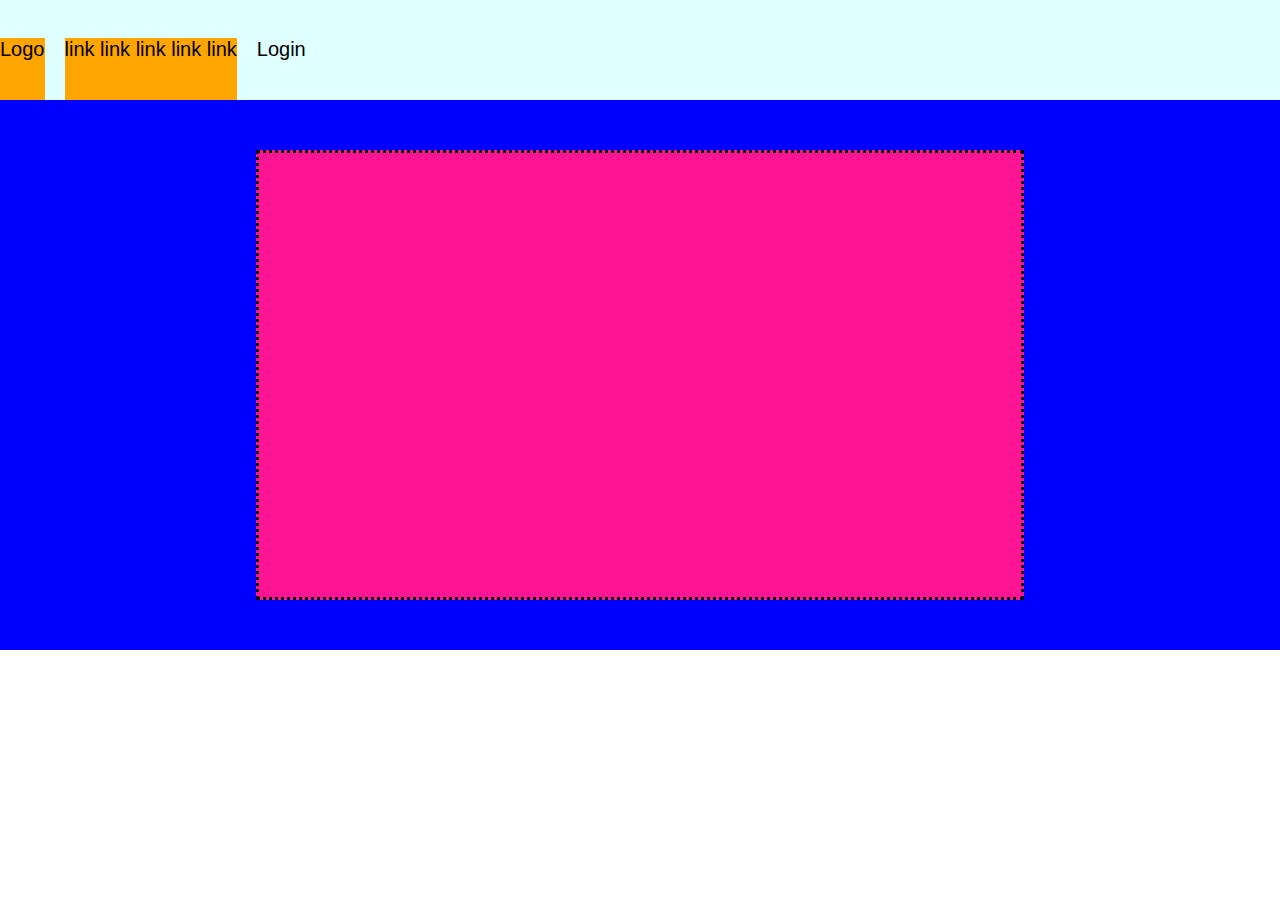
==== index.html @ 161b729b "Header no--main continue" ====
<!DOCTYPE html>
<html lang="en">
<head>
    <meta charset="UTF-8">
    <meta name="viewport" content="width=device-width, initial-scale=1.0">
    <title>Struttura Discord</title>
    <link rel="stylesheet" href="./css/style.css">
</head>


<body>
     
    <header>
        <!-- PARTE HEADER CON CONTAINER -->
        <div class="container">
            <div class="logo">
                <span>Logo</span>
            </div>
            <div class="orange"><nav> link link link link link</nav></div>
            <div>
                <nav>Login</nav>
            </div>
        </div>

    </header>   


    <main>      <!-- PARTE HEADER CON CONTAINER -->
        <div class="container-jumbo">
            <div class="jumbotron">

            </div>

        </div>

        <div class="PARTE 3"></div>


    </main>








</body>





</html>
---- css/style.css ----
*{
    margin: 0;
    padding: 0;
    box-sizing: border-box;
    font-family: Whitney, 'Helvetica Neue', Helvetica, Arial, sans-serif;
}

header{
    background-color: lightcyan;
    height: 100px;
}

.container{
    display: flex;
    flex-direction: row;
    height: 100px;
    font-size: 20px;
    gap: 20px;
    padding-top: 3%;
    align-items: stretch;
    
}

.orange{
    background-color: orange;
}


.logo{
    background-color: orange;
    
}


.container-jumbo{
    display: flex;
    flex-direction: row;
    height: 550px;
    justify-content: center;
    background-color: blue;
}

.jumbotron{
    flex-basis: 60%;
    background-color: deeppink;
    margin:50px;
    border: 3px dotted black;
}
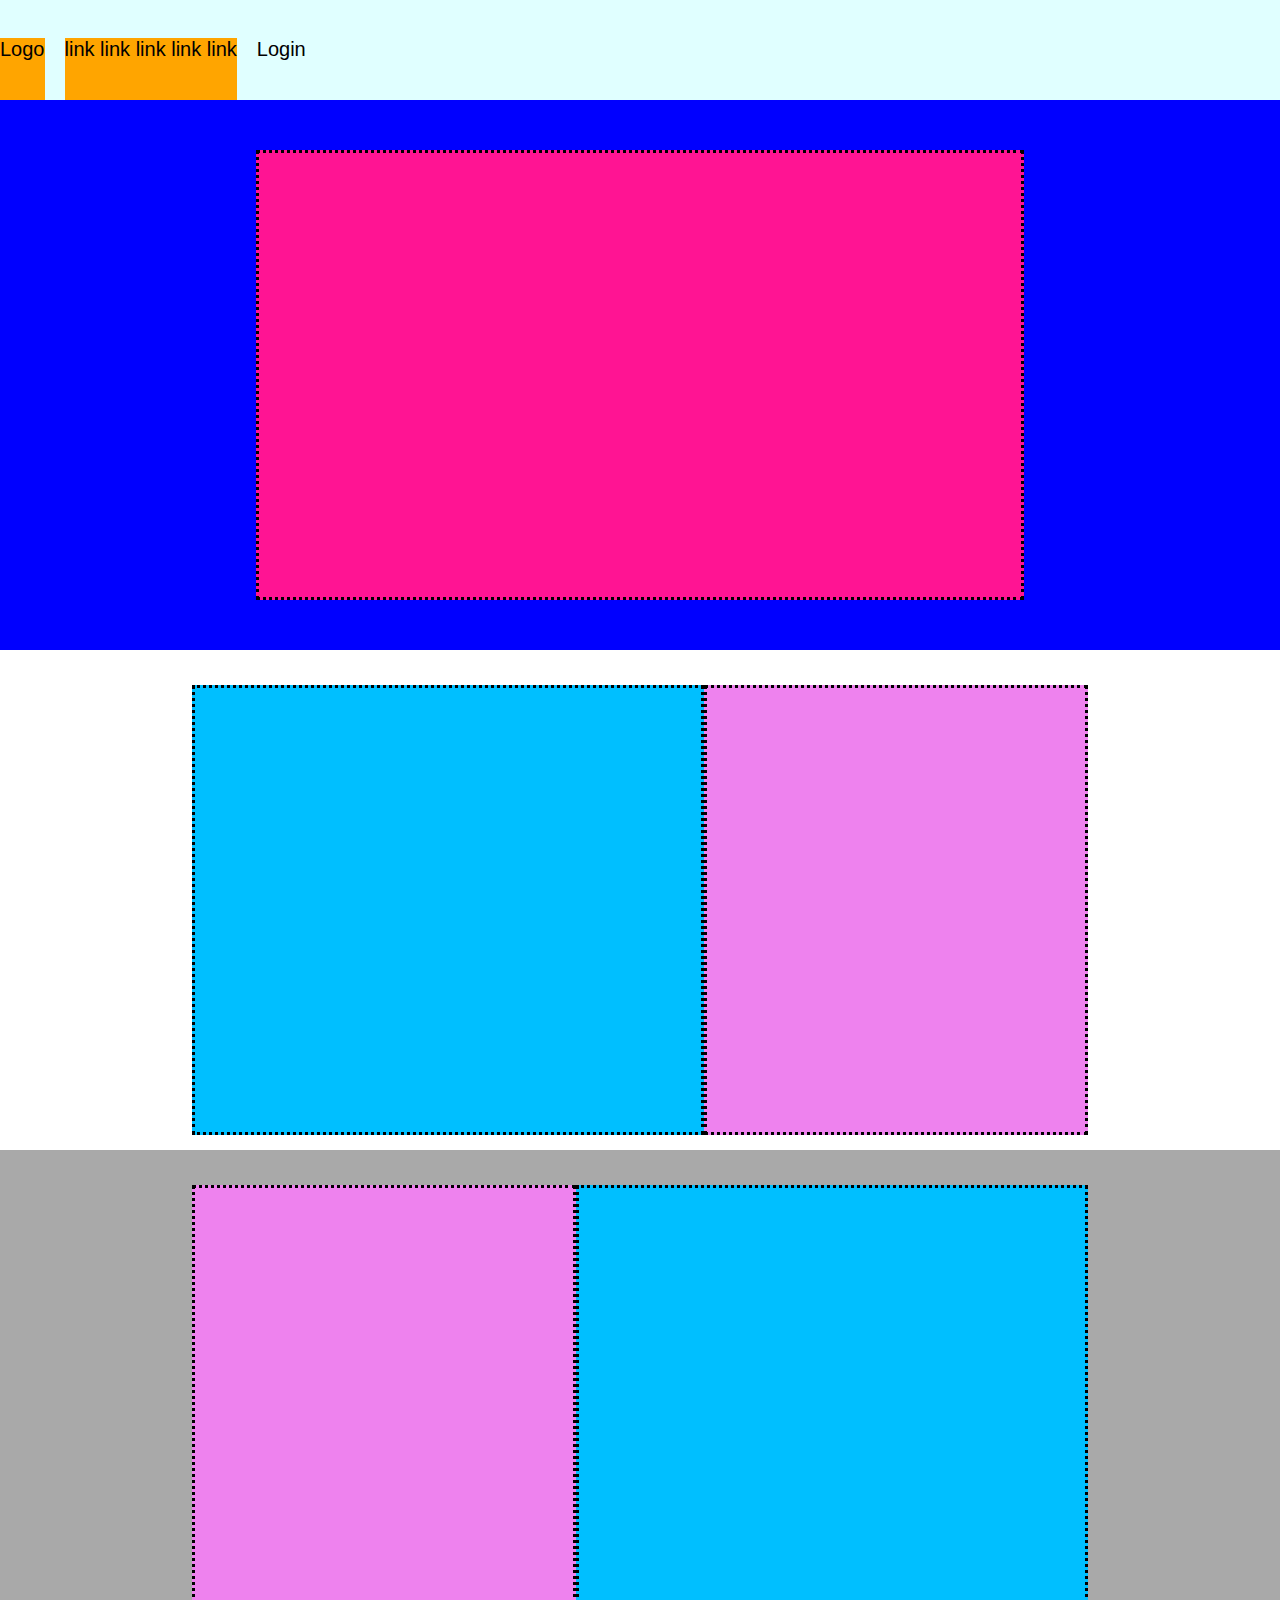
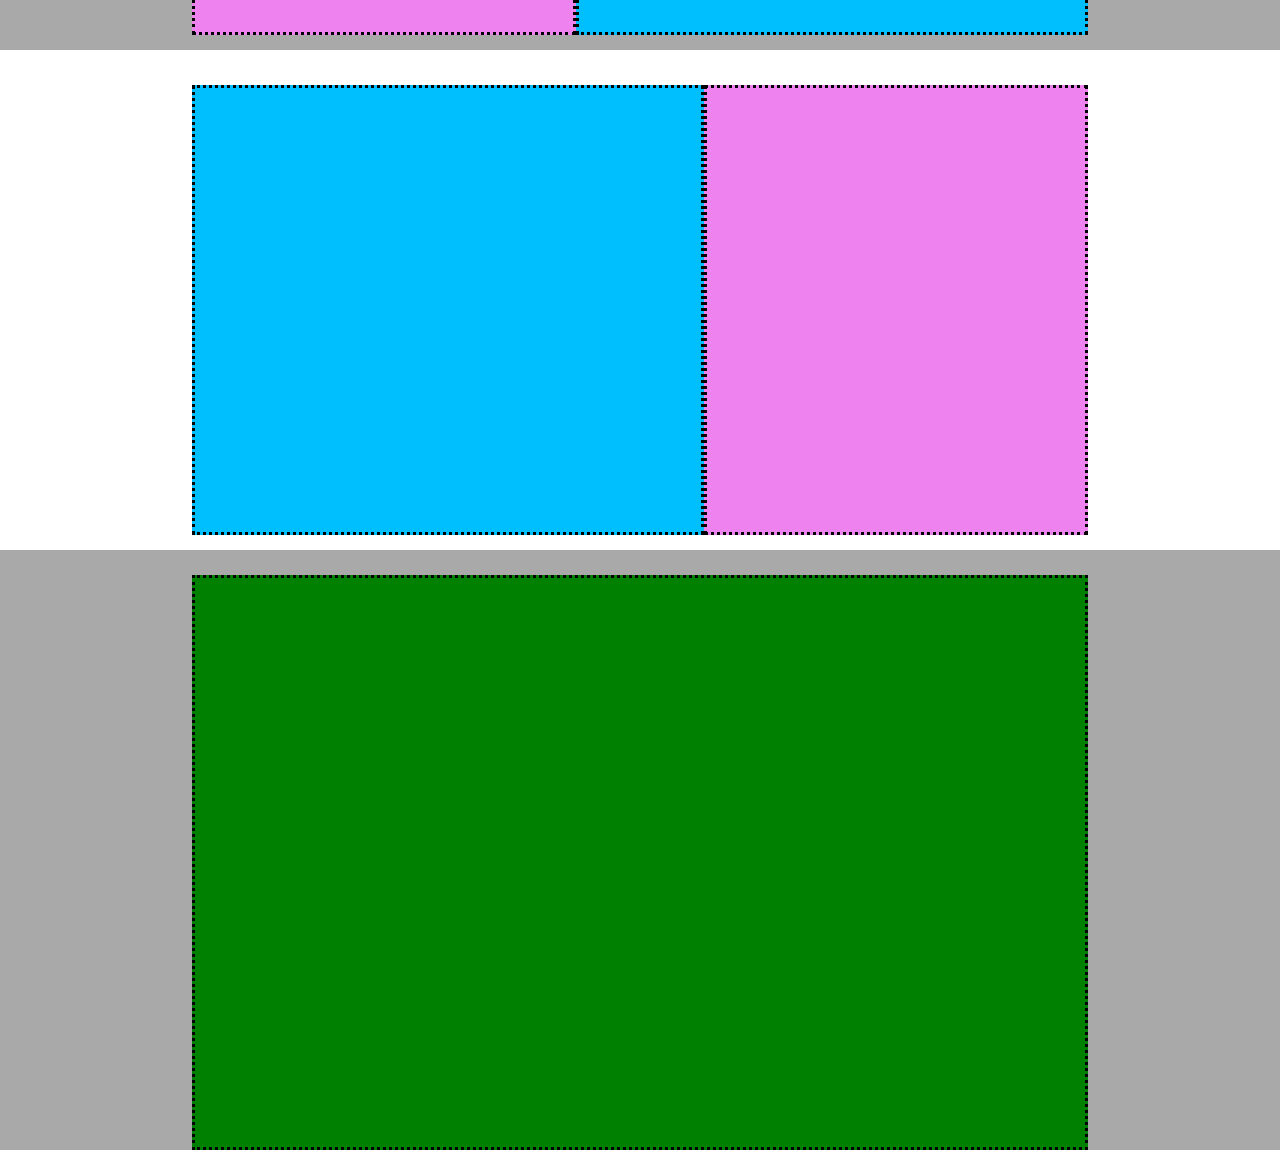
==== commit d2b6dc3e: "Header-fix Main-ok footer-work in progress" ====
--- a/index.html
+++ b/index.html
@@ -25,15 +25,54 @@
     </header>   
 
 
-    <main>      <!-- PARTE HEADER CON CONTAINER -->
+    <main>      <!-- PARTE MAIN CON CONTAINER 1-->
         <div class="container-jumbo">
             <div class="jumbotron">
 
             </div>
 
         </div>
+                    <!-- PARTE MAIN CON CONTAINER 2-->
+        <div class="container-due">
+            <div class="azure">   
 
-        <div class="PARTE 3"></div>
+            </div>
+
+            <div class="pink">
+
+            </div>
+
+        </div>
+
+                <!-- PARTE MAIN CON CONTAINER 3-->
+        <div class="container-tre ">
+            <div class="azure-inverse">   
+
+            </div>
+
+            <div class="pink-inverse">
+                
+            </div>
+        </div>
+
+        <!-- PARTE MAIN CON CONTAINER 4-->
+        <div class="container-due">
+            <div class="azure">   
+
+            </div>
+
+            <div class="pink">
+
+            </div>
+        </div>
+        
+        <!-- PARTE MAIN CON CONTAINER 5-->
+        <div class="container-quattro">
+            <div class="green">
+
+            </div>
+            
+        </div>
 
 
     </main>
--- a/css/style.css
+++ b/css/style.css
@@ -31,7 +31,7 @@
     
 }
 
-
+/* INIZIO PARTE MAIN CON JUMBO */
 .container-jumbo{
     display: flex;
     flex-direction: row;
@@ -47,4 +47,73 @@
     border: 3px dotted black;
 }
 
+/* INIZIO PARTE 2 MAIN AZURE E PINK */
 
+.container-due{
+    display: flex;
+    flex-direction: row;
+    height: 500px;
+    justify-content: center;
+}
+
+.azure{
+    background-color: deepskyblue;
+    height: 450px;
+    flex-basis: 40%;
+    margin-top: 35px;
+    border: 3px dotted black;
+}
+
+.pink{
+    background-color: violet;
+    height: 450px;
+    flex-basis: 30%;
+    margin-top: 35px;
+    border: 3px dotted black;
+}
+
+/* INIZIO PARTE 3 MAIN AZURE-inverse E PINK-inverse */
+
+.container-tre{
+    display: flex;
+    flex-direction: row-reverse;
+    height: 500px;
+    justify-content: center;
+    background-color: darkgrey;
+}
+
+.azure-inverse{
+    background-color: deepskyblue;
+    height: 450px;
+    flex-basis: 40%;
+    margin-top: 35px;
+    border: 3px dotted black;
+}
+
+.pink-inverse{
+    background-color: violet;
+    height: 450px;
+    flex-basis: 30%;
+    margin-top: 35px;
+    border: 3px dotted black;
+    
+}
+
+/* INIZIO PARTE 4 MAIN Green */
+
+.container-quattro{
+    display: flex;
+    flex-direction: row;
+    height: 600px;
+    background-color: darkgray;
+    justify-content: center;
+}
+
+.green{
+    background-color: green;
+    flex-basis: 70%;
+    margin-top: 25px;
+    border: 3px dotted black;
+    
+    
+}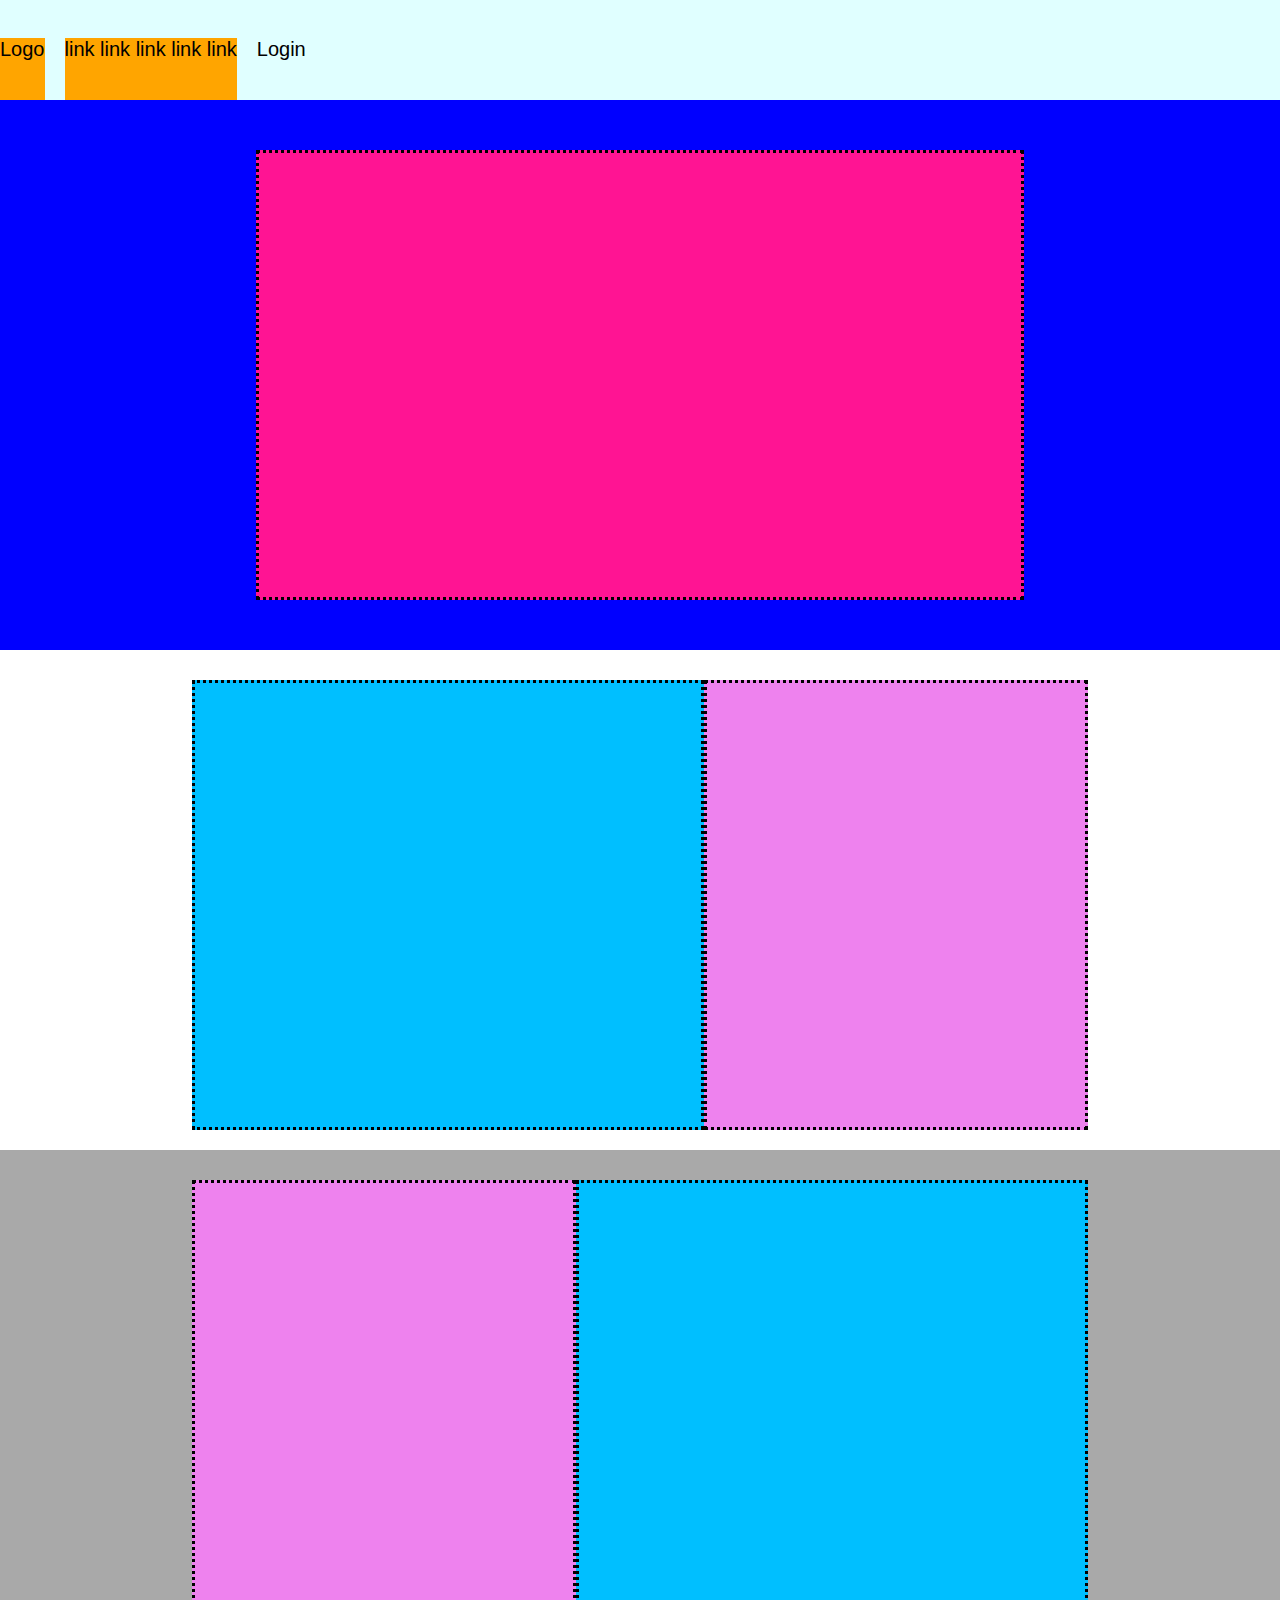
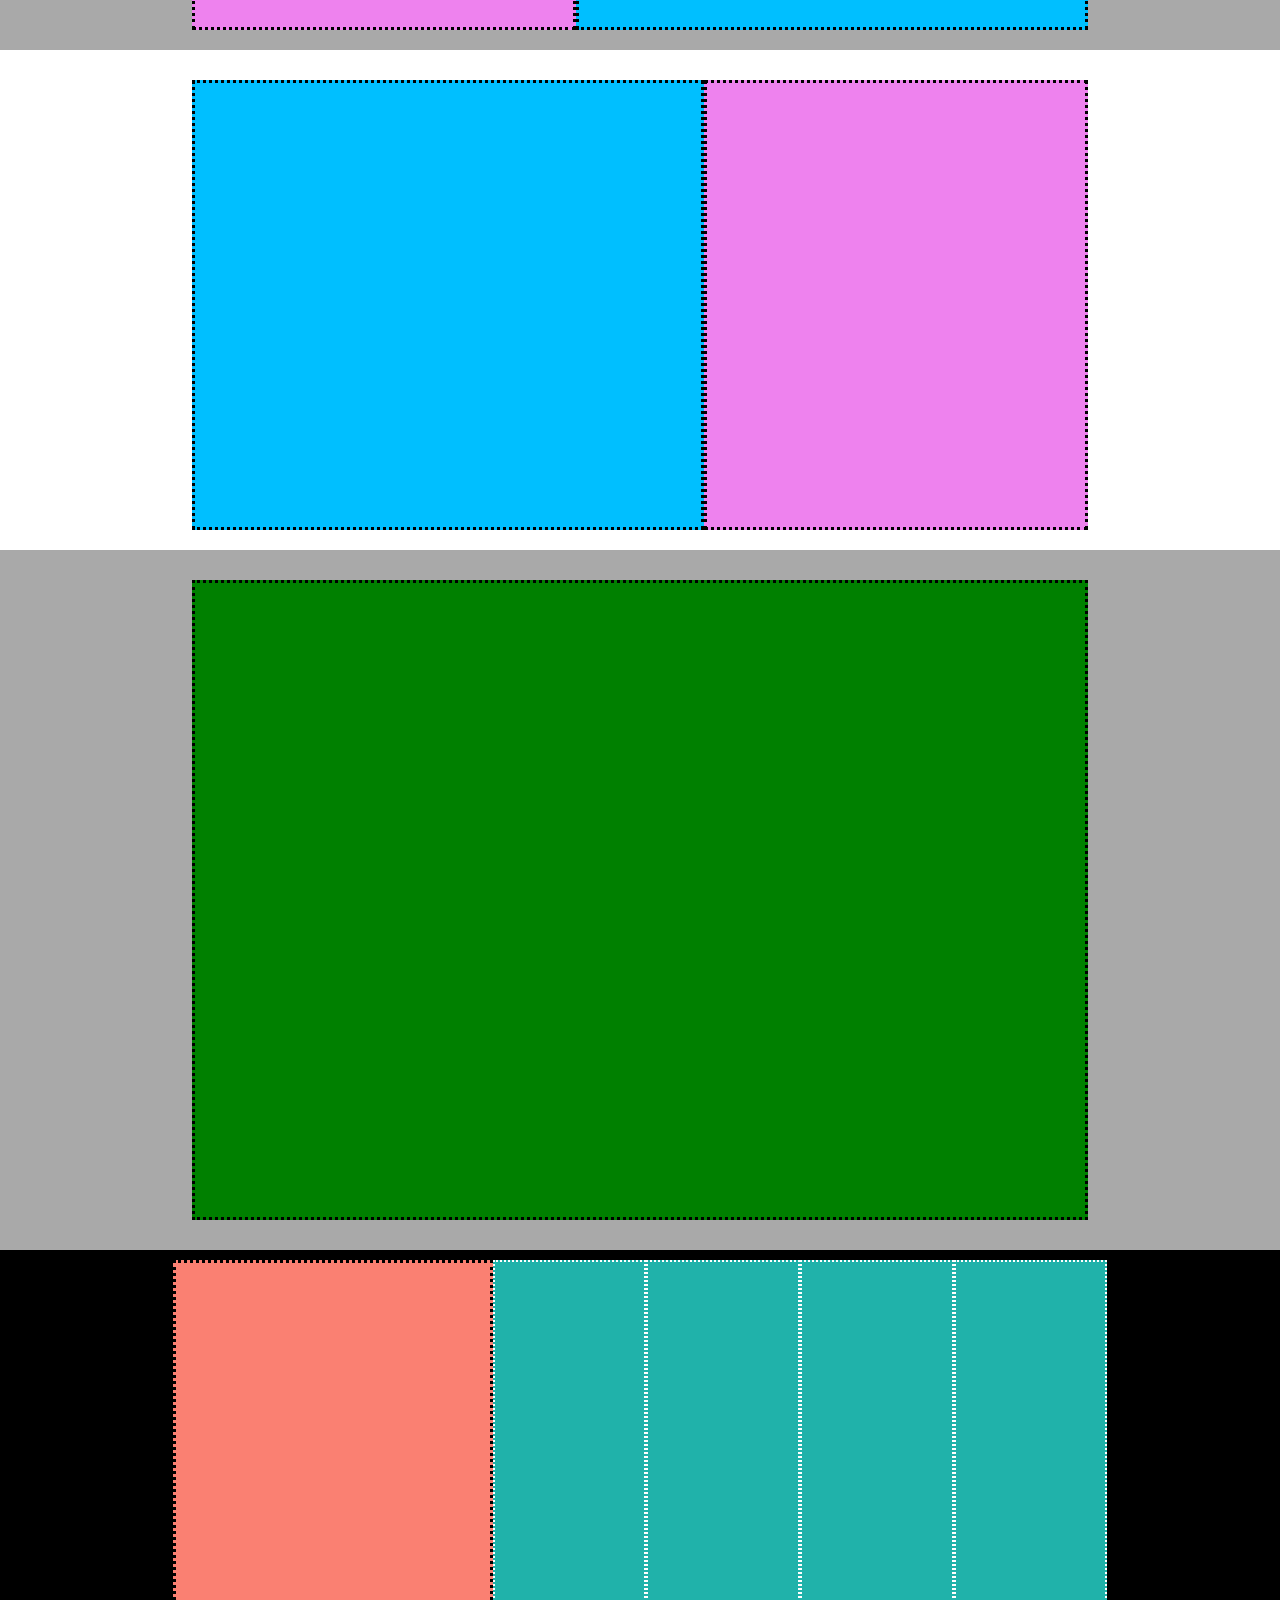
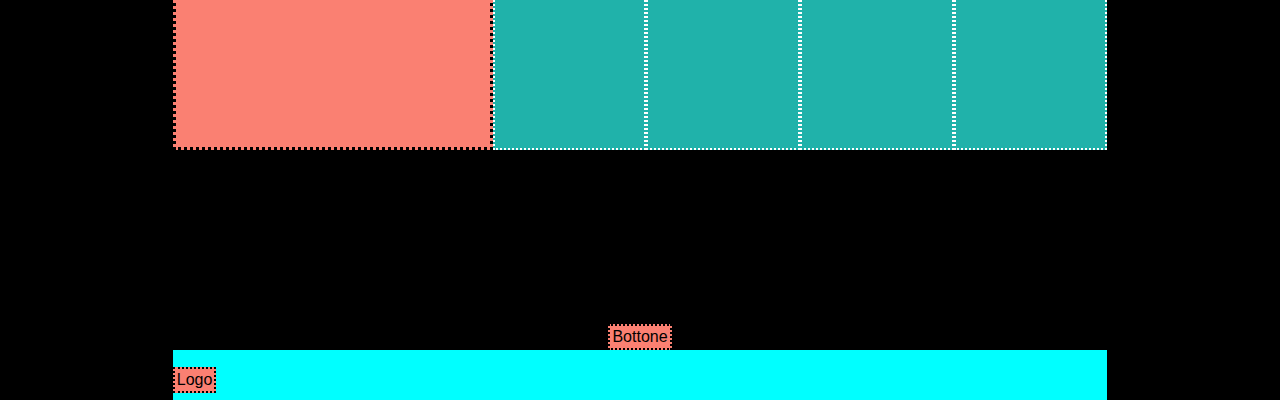
==== commit 40b8e061: "HEADER-FIX  MAIN-FINISH     FOOTER-FIX BOTTON" ====
--- a/index.html
+++ b/index.html
@@ -71,13 +71,49 @@
             <div class="green">
 
             </div>
-            
+
         </div>
-
 
     </main>
 
+    <footer>
+        <div class="container-footer">
+            <div class="salmon">
 
+            </div>
+
+            <div class="seagreen">
+
+            </div>
+
+            <div class="seagreen">
+
+            </div>
+
+            <div class="seagreen">
+
+            </div>
+
+            <div class="seagreen">
+
+            </div>
+            
+
+        </div>
+            
+        <div class="container-logo-bottone">
+            <div class="item-logo-bottone">
+                <span class="logo-due">Logo</span>
+                
+            </div>
+
+            <div class="container-botton">
+                <nav class="bottone-due">Bottone</nav>
+            </div>  
+        </div>
+        
+        
+    </footer>
 
 
 
--- a/css/style.css
+++ b/css/style.css
@@ -43,7 +43,7 @@
 .jumbotron{
     flex-basis: 60%;
     background-color: deeppink;
-    margin:50px;
+    margin: 50px;
     border: 3px dotted black;
 }
 
@@ -54,13 +54,14 @@
     flex-direction: row;
     height: 500px;
     justify-content: center;
+    
 }
 
 .azure{
     background-color: deepskyblue;
     height: 450px;
     flex-basis: 40%;
-    margin-top: 35px;
+    margin-top: 30px;
     border: 3px dotted black;
 }
 
@@ -68,7 +69,7 @@
     background-color: violet;
     height: 450px;
     flex-basis: 30%;
-    margin-top: 35px;
+    margin-top: 30px;
     border: 3px dotted black;
 }
 
@@ -80,13 +81,14 @@
     height: 500px;
     justify-content: center;
     background-color: darkgrey;
+    
 }
 
 .azure-inverse{
     background-color: deepskyblue;
     height: 450px;
     flex-basis: 40%;
-    margin-top: 35px;
+    margin-top: 30px;
     border: 3px dotted black;
 }
 
@@ -94,7 +96,7 @@
     background-color: violet;
     height: 450px;
     flex-basis: 30%;
-    margin-top: 35px;
+    margin-top: 30px;
     border: 3px dotted black;
     
 }
@@ -104,16 +106,116 @@
 .container-quattro{
     display: flex;
     flex-direction: row;
-    height: 600px;
+    height: 700px;
     background-color: darkgray;
     justify-content: center;
+    
 }
 
 .green{
     background-color: green;
     flex-basis: 70%;
-    margin-top: 25px;
-    border: 3px dotted black;
-    
-    
-}+    margin-top: 30px;
+    margin-bottom: 30px;
+    border: 3px dotted black;
+    
+}
+
+/* INIZIO PARTE Footer */
+
+.container-footer{
+    display: flex;
+    flex-direction: row;
+    height: 500px;
+    background-color: black;
+    justify-content: center;
+    
+    
+}
+
+.salmon{
+    background-color: salmon;
+    flex-basis: 25%;
+    border: 3px dotted black;
+    margin-top: 10px;
+}
+
+.seagreen{
+    background-color: lightseagreen;
+    flex-basis: 12%;
+    border: 2px dotted white;
+    margin-top: 10px;
+    
+}
+
+
+/*  PARTE 2 Footer */
+
+.container-logo-bottone{
+    display: flex;
+    flex-direction: column-reverse;
+    background-color: black;
+    height: 250px;
+    align-items: center;
+    
+    
+}
+.item-logo-bottone{
+    background-color: aqua;
+    flex-basis: 25%;
+    width: 73%;
+    text-align: left;
+    
+}
+
+
+.logo-due{
+    padding: 2px;
+    background-color: salmon;
+    margin-top: 17px;
+    display: inline-block;
+    border: 2px dotted black;
+    
+}
+
+
+
+
+.container-botton{
+    display: flex;
+    flex-direction: column;
+    background-color: black;
+    height: 250px;
+    align-items: flex-end
+    
+}
+
+
+
+.container-botton{
+    display: flex;
+    flex-direction: column-reverse;
+    background-color: black;
+    height: 250px;
+    align-items: flex-end
+}
+
+
+.bottone-due {
+    padding: 2px;
+    background-color: salmon;
+    margin-top: 20px;
+    border: 2px dotted black;
+}
+
+
+
+
+
+
+
+
+.riga{
+    border-bottom: solid 3px red;
+    bottom
+}
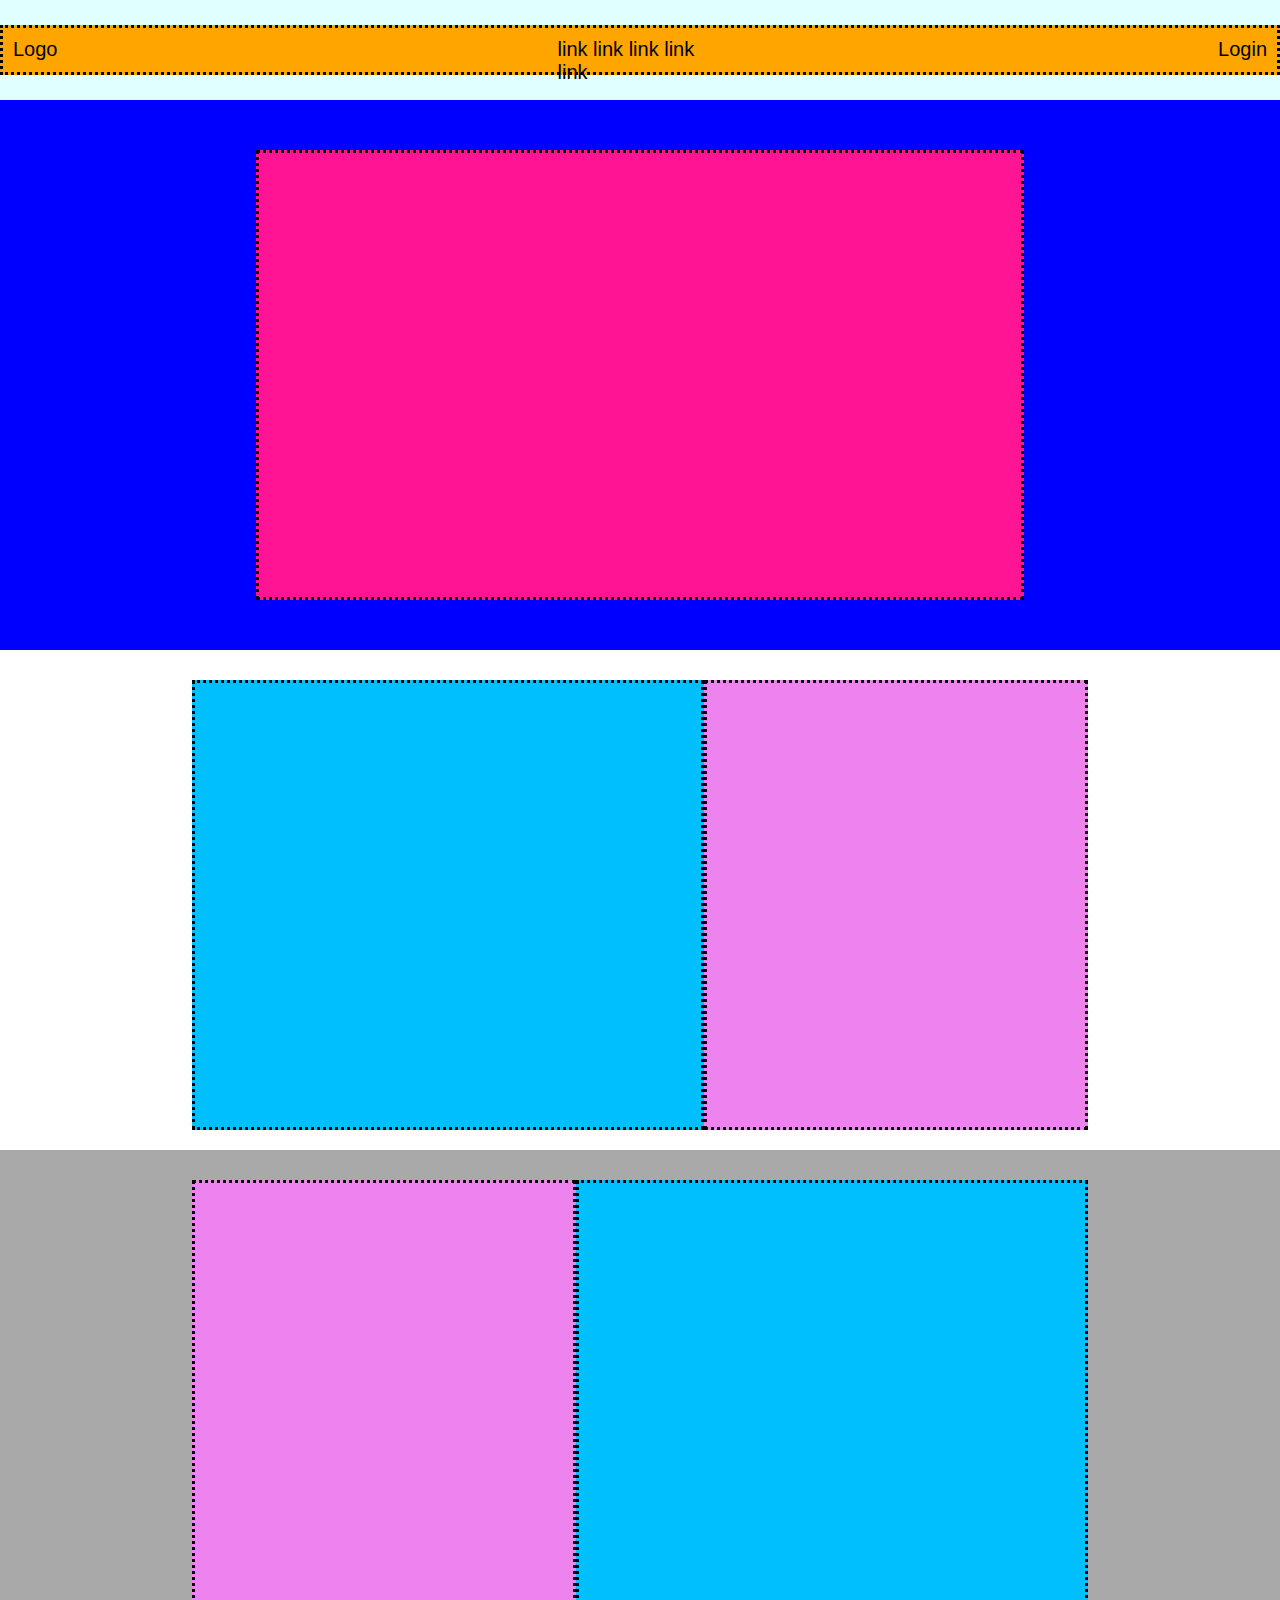
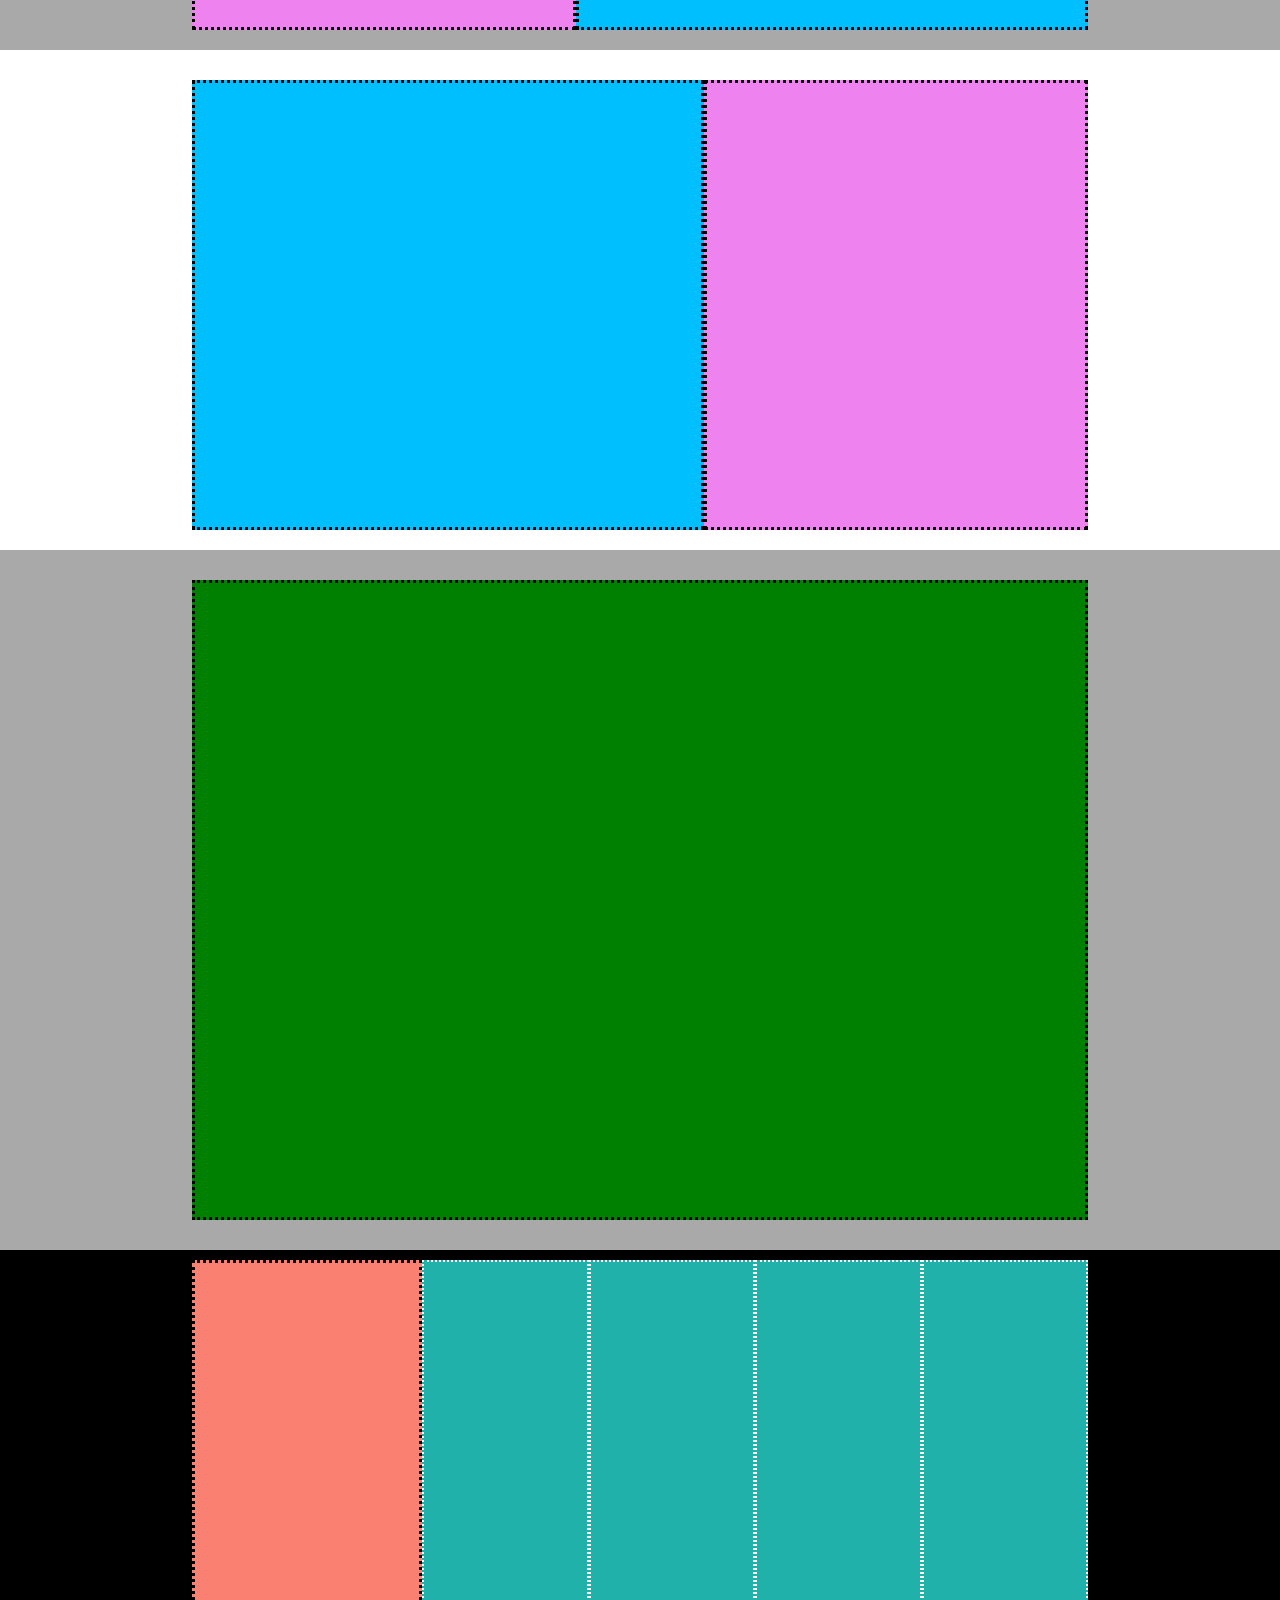
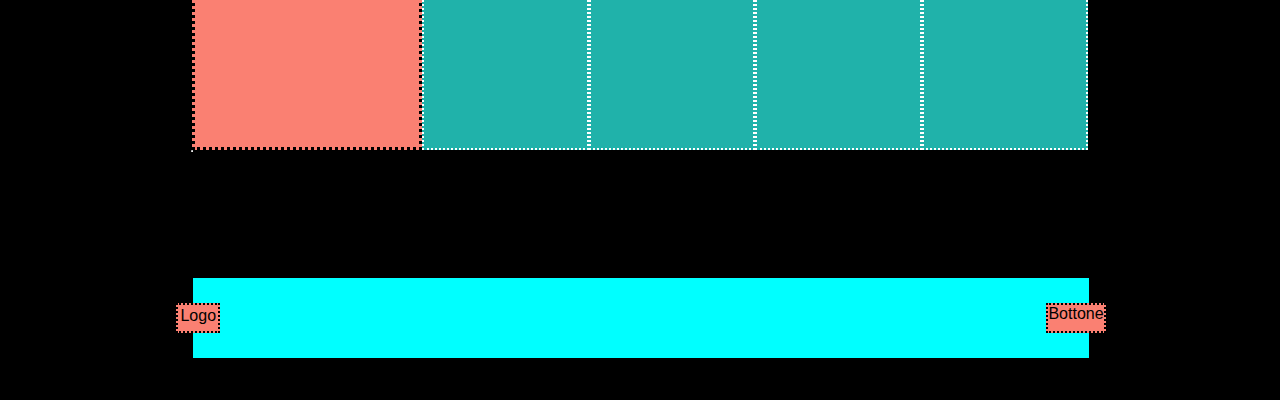
==== commit 3e86253d: "FIX LINE" ====
--- a/index.html
+++ b/index.html
@@ -16,8 +16,8 @@
             <div class="logo">
                 <span>Logo</span>
             </div>
-            <div class="orange"><nav> link link link link link</nav></div>
-            <div>
+            <div class="link"><nav> link link link link link</nav></div>
+            <div class="login">
                 <nav>Login</nav>
             </div>
         </div>
@@ -100,16 +100,19 @@
             
 
         </div>
+        <!-- <section class="riga"></section> -->
+
+        <div class="container-logo-bottone">
+            <div class="riga">
+                <hr>
+            </div>
             
-        <div class="container-logo-bottone">
-            <div class="item-logo-bottone">
+            <div class="item-logo-bottone"> 
+                
                 <span class="logo-due">Logo</span>
-                
+                <nav class="bottone-due">Bottone</nav>
             </div>
-
-            <div class="container-botton">
-                <nav class="bottone-due">Bottone</nav>
-            </div>  
+            
         </div>
         
         
--- a/css/style.css
+++ b/css/style.css
@@ -8,29 +8,41 @@
 header{
     background-color: lightcyan;
     height: 100px;
+    display: flex;
+    align-items: center;
+    justify-content: center;
+    
 }
 
 .container{
     display: flex;
     flex-direction: row;
-    height: 100px;
+    height: 50px;
     font-size: 20px;
-    gap: 20px;
-    padding-top: 3%;
-    align-items: stretch;
-    
-}
-
-.orange{
+    gap:500px;
     background-color: orange;
-}
-
-
-.logo{
+    border: 3px dotted black;
+}
+
+.link{
     background-color: orange;
-    
-}
-
+    margin-top: 10px;
+    
+
+ }
+
+ .logo{
+    background-color: orange; 
+    margin-top: 10px;
+    padding-left: 10px;
+}
+
+.login{
+    background-color: orange;
+    text-align: end;
+    margin-top: 10px;
+    padding-right: 10px;
+}
 /* INIZIO PARTE MAIN CON JUMBO */
 .container-jumbo{
     display: flex;
@@ -135,14 +147,14 @@
 
 .salmon{
     background-color: salmon;
-    flex-basis: 25%;
+    flex-basis: 18%;
     border: 3px dotted black;
     margin-top: 10px;
 }
 
 .seagreen{
     background-color: lightseagreen;
-    flex-basis: 12%;
+    flex-basis: 13%;
     border: 2px dotted white;
     margin-top: 10px;
     
@@ -153,69 +165,45 @@
 
 .container-logo-bottone{
     display: flex;
-    flex-direction: column-reverse;
+    flex-direction: row;
     background-color: black;
     height: 250px;
-    align-items: center;
+    justify-content: center;
+    
+    /* justify-content: center; */
     
     
 }
 .item-logo-bottone{
-    background-color: aqua;
-    flex-basis: 25%;
-    width: 73%;
-    text-align: left;
-    
-}
-
+    background-color:aqua;
+    flex-basis: 70%;
+    width: 70%;
+    margin-top: 10%;
+    height: 80px;
+    display: flex;
+    flex-direction: row;
+    justify-content: center;
+    gap: 90%;
+    
+}   
 
 .logo-due{
     padding: 2px;
     background-color: salmon;
-    margin-top: 17px;
-    display: inline-block;
+    margin-top: 25px;
     border: 2px dotted black;
-    
-}
-
-
-
-
-.container-botton{
-    display: flex;
-    flex-direction: column;
-    background-color: black;
-    height: 250px;
-    align-items: flex-end
-    
-}
-
-
-
-.container-botton{
-    display: flex;
-    flex-direction: column-reverse;
-    background-color: black;
-    height: 250px;
-    align-items: flex-end
-}
-
-
-.bottone-due {
-    padding: 2px;
+    height: 30px;
+
+}
+
+.bottone-due{
+    /* padding: 2px; */
     background-color: salmon;
-    margin-top: 20px;
+    margin-top: 25px;
     border: 2px dotted black;
-}
-
-
-
-
-
-
-
-
-.riga{
-    border-bottom: solid 3px red;
-    bottom
-}
+    width: 10%;
+    height: 30px;
+    text-align: end;
+    margin-left: 20px;
+}
+
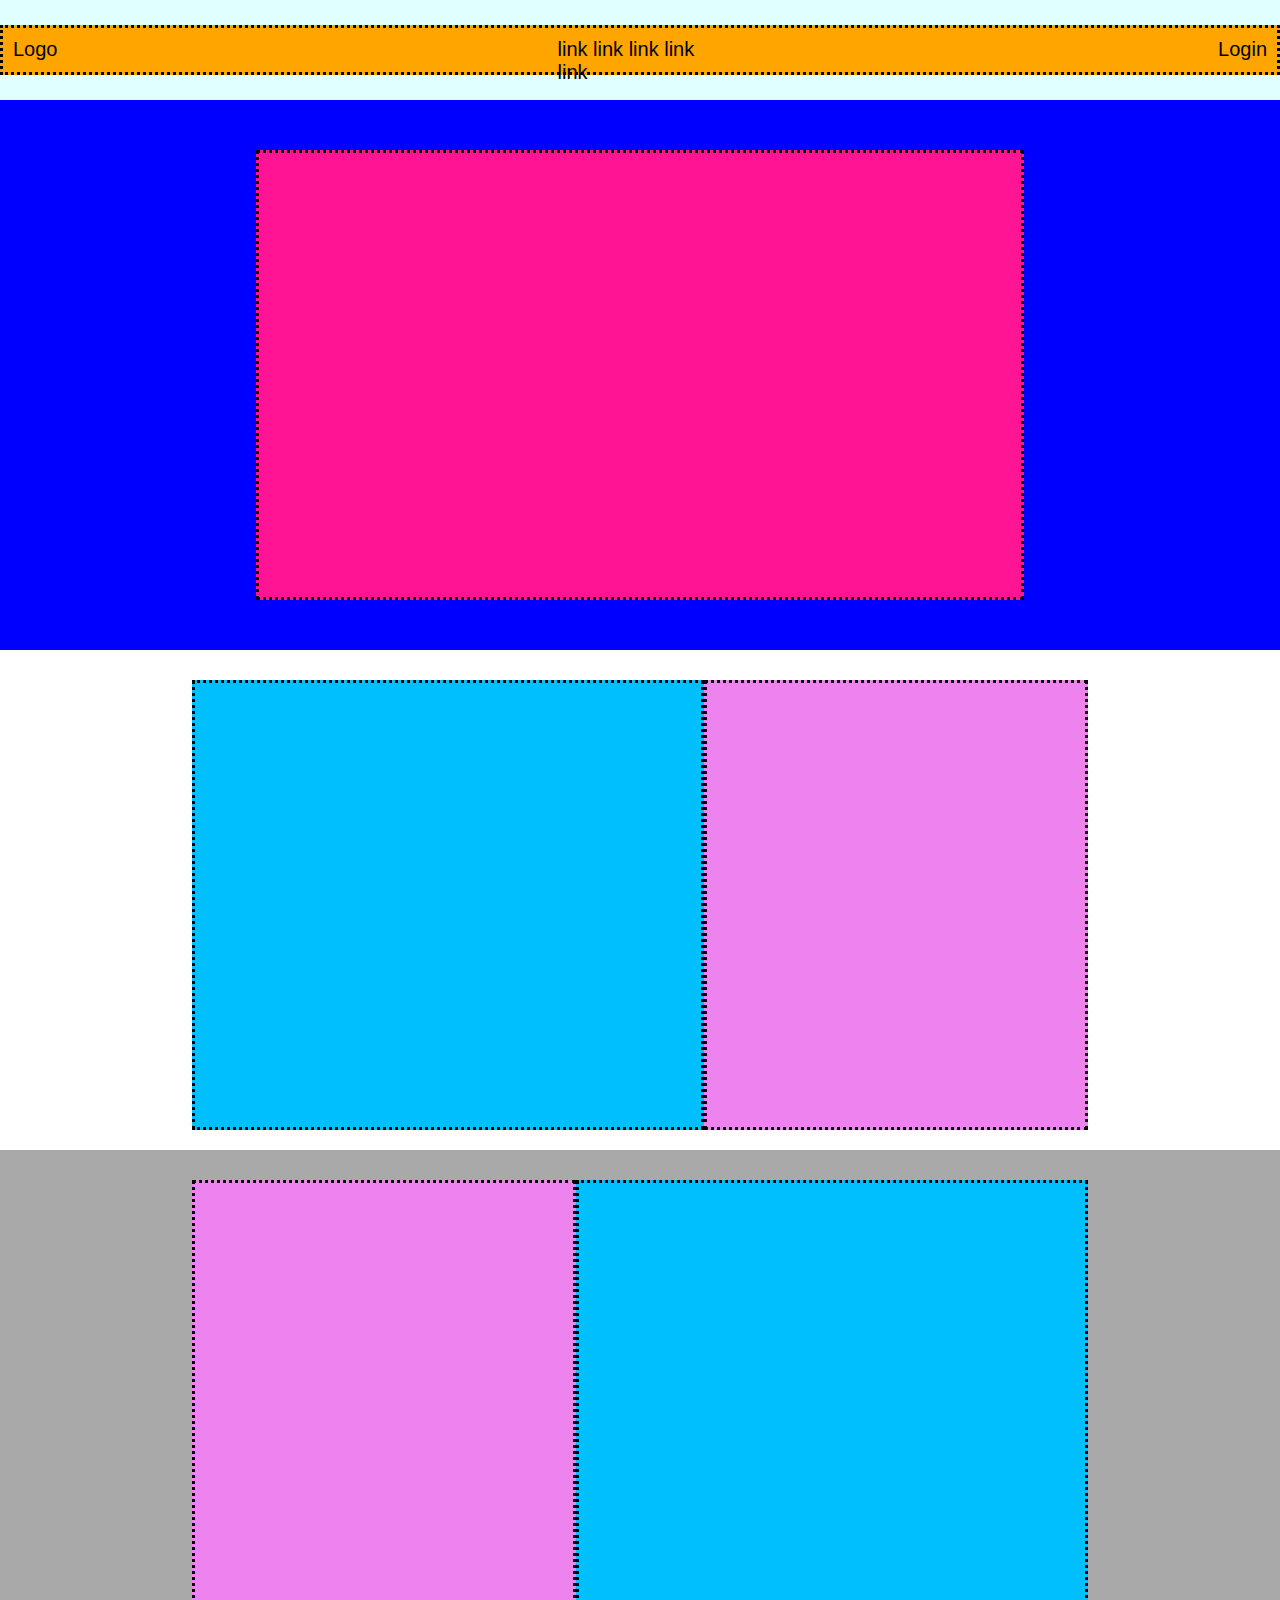
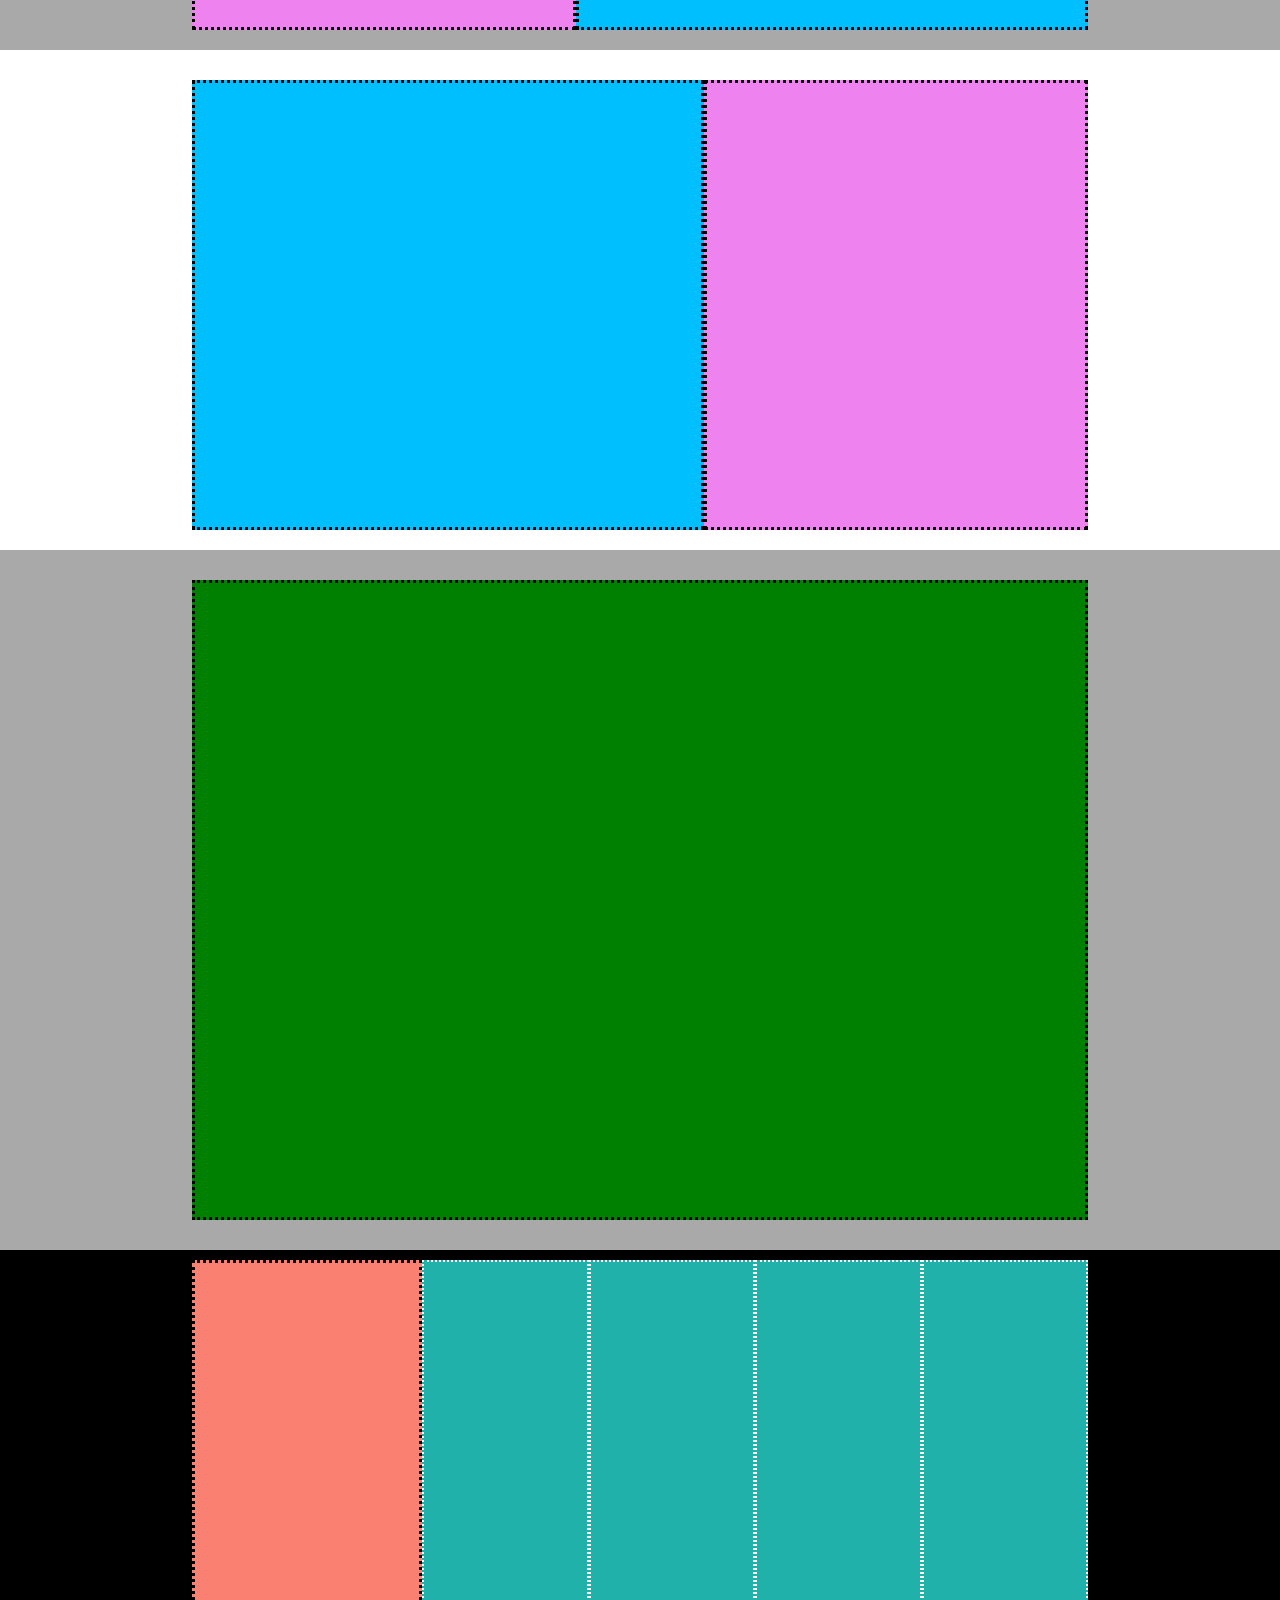
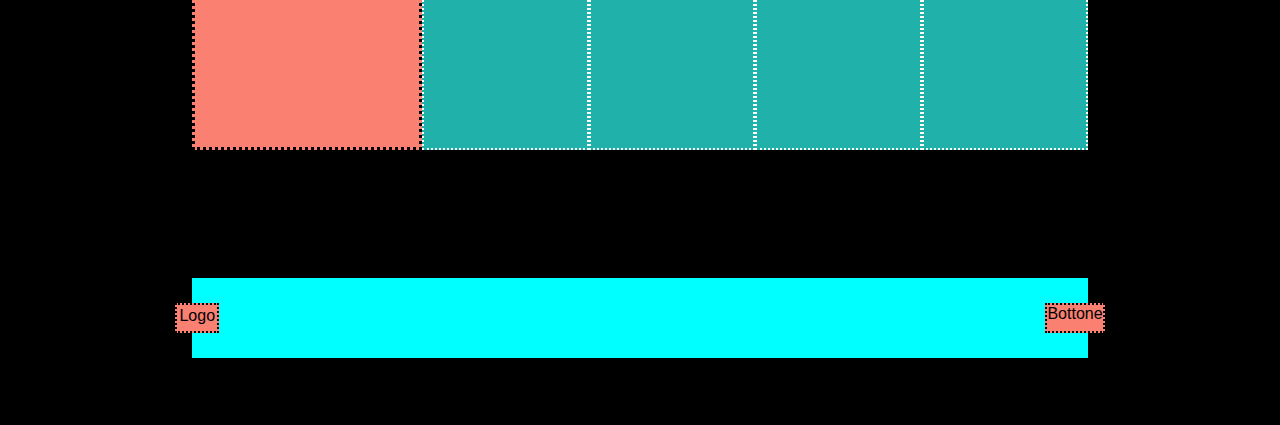
==== commit aa0a0485: "FIX LINE" ====
--- a/index.html
+++ b/index.html
@@ -103,12 +103,8 @@
         <!-- <section class="riga"></section> -->
 
         <div class="container-logo-bottone">
-            <div class="riga">
-                <hr>
-            </div>
             
             <div class="item-logo-bottone"> 
-                
                 <span class="logo-due">Logo</span>
                 <nav class="bottone-due">Bottone</nav>
             </div>
--- a/css/style.css
+++ b/css/style.css
@@ -167,7 +167,7 @@
     display: flex;
     flex-direction: row;
     background-color: black;
-    height: 250px;
+    height: 275px;
     justify-content: center;
     
     /* justify-content: center; */
